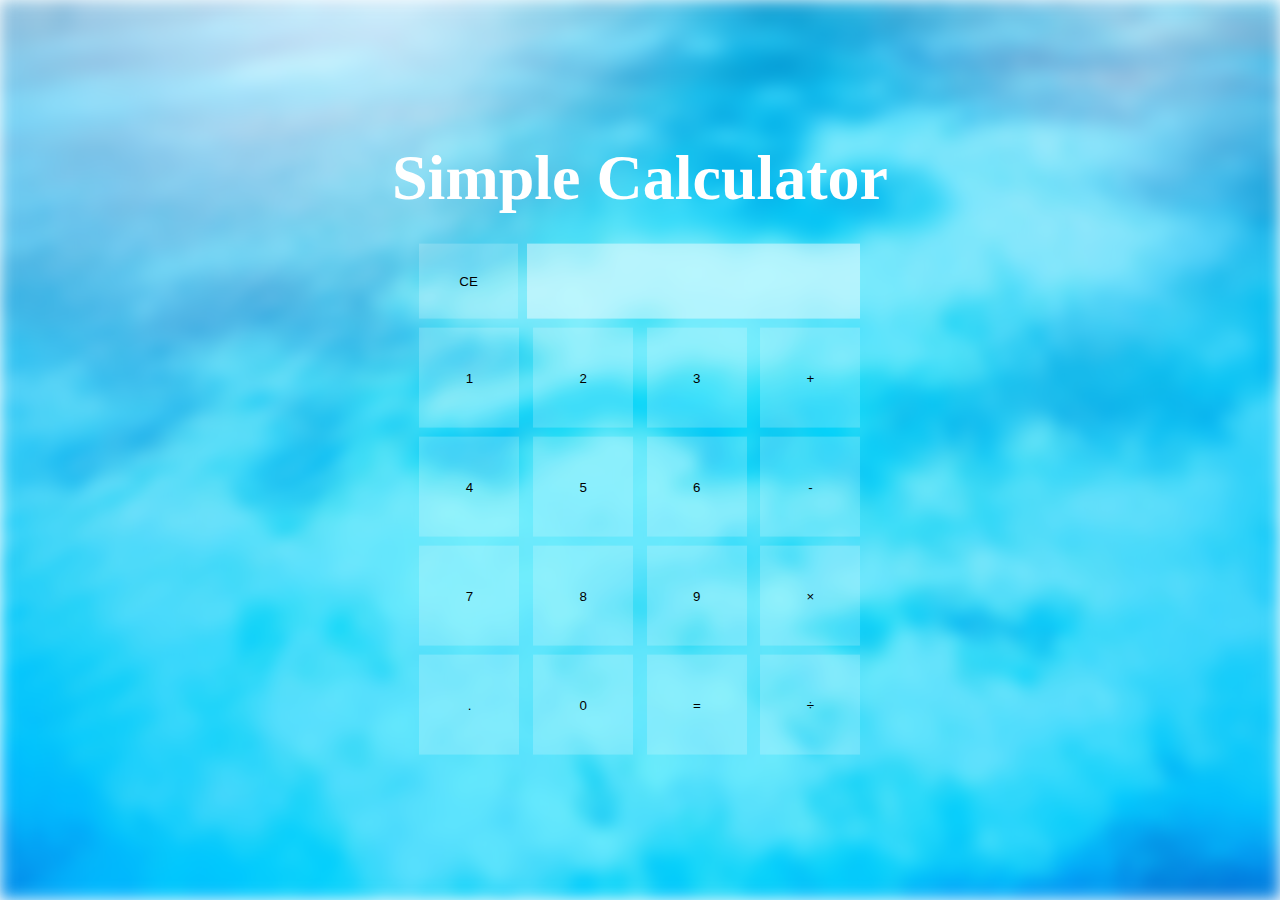
==== index.html @ ef3cba28 "First commit" ====
<!DOCTYPE html>
<html>
  <head>
    <meta name="viewport" content="width=device-width, initial-scale=1">
    <link rel="stylesheet" href="css/style.css">
    <title>Simple Calculator</title>
  </head>
  <body>
    <main>
      <div class="blur"></div>
      <div class="container d-flex align-horizontal-center align-vertical-center flex-direction-column">
        <div class="title">
          <h1>Simple Calculator</h1>
        </div>
        <div class="calculator d-flex flex-direction-column">
          <div class="display d-flex flex-direction-row">
            <button id="delete">CE</button>
              <input type="text" name="display" id="display" disabled/>
          </div>
          <div class="numpad d-flex flex-direction-row flex-wrap justify-content-space-between align-items">
              <button onclick="number(1)">1</button>
              <button onclick="number(2)">2</button>
              <button onclick="number(3)">3</button>
              <button onclick="op('+')">+</button>
              <button onclick="number(4)">4</button>
              <button onclick="number(5)">5</button>
              <button onclick="number(6)">6</button>
              <button onclick="op('-')">-</button>
              <button onclick="number(7)">7</button>
              <button onclick="number(8)">8</button>
              <button onclick="number(9)">9</button>
              <button onclick="op('&times;')">&times;</button>
              <button onclick="numberDot()">.</button>
              <button onclick="number(0)">0</button>
              <button onclick="equal()">=</button>
              <button onclick="op('&#247;')">&#247;</button>
          </div>
        </div>
      </div>
    </main>
    <script src="js/calculator.js"></script>
  </body>
</html>
---- css/style.css ----
*{
  margin: 0;
  padding: 0;
  box-sizing: border-box;
}
body, html, main{
  height: 100%;
}
h1{
  color: white;
}
button:focus{
  outline: none;
}
button{
  background: rgba(255, 255, 255, 0.2);
  border: none;
}
button:hover{
  background: rgba(255, 255, 255, 0.5);
}
.d-flex{
  display: flex;
}
.align-horizontal-center{
  justify-content: center;
}
.align-vertical-center{
  align-items: center;
}
.align-items-stretch{
  align-items: stretch;
}
.justify-content-space-between{
  justify-content: space-between;
}
.h-100{
  height: 100%;
}
.w-100{
  width: 100%;
}
.flex-wrap{
  flex-wrap: wrap;
}
.flex-direction-column{
  flex-direction: column;
}
.flex-direction-row{
  flex-direction: row;
}
.blur {
  background-image: url("../img/background.jpg");
  filter: blur(8px);
  -webkit-filter: blur(8px);
  height: 100%;
  background-position: center;
  background-repeat: no-repeat;
  background-size: cover;
}
.container{
  position: absolute;
  top: 50%;
  left: 50%;
  transform: translate(-50%, -50%);
  z-index: 2;
}
.title > h1{
  font-size: 4em;
  font-family: Consolas;
}
.calculator{
  /* border: 5px solid white; */
  width: 450px;
  margin-top: 5%;
}
.display{
  margin: 1%;
}
.display > input{
  width: 85%;
  background: rgba(255, 255, 255, 0.45);
  border: none;
  height: 75px;
  font-size: 75px;
  font-family: Consolas;
  color: white;
  text-align: right;
}
.display > button{
  width: 25%;
  height: 75px;
  margin-right: 2%;
}
.display > input:focus{
  outline: none;
}
input::-webkit-outer-spin-button,
input::-webkit-inner-spin-button {
  -webkit-appearance: none;
  margin: 0;
}
input[type=number] {
  -moz-appearance:textfield;
}
.numpad{
  width: 100%;
}
.numpad > button{
  width: 100px;
  height: 100px;
  margin: 1%;
}
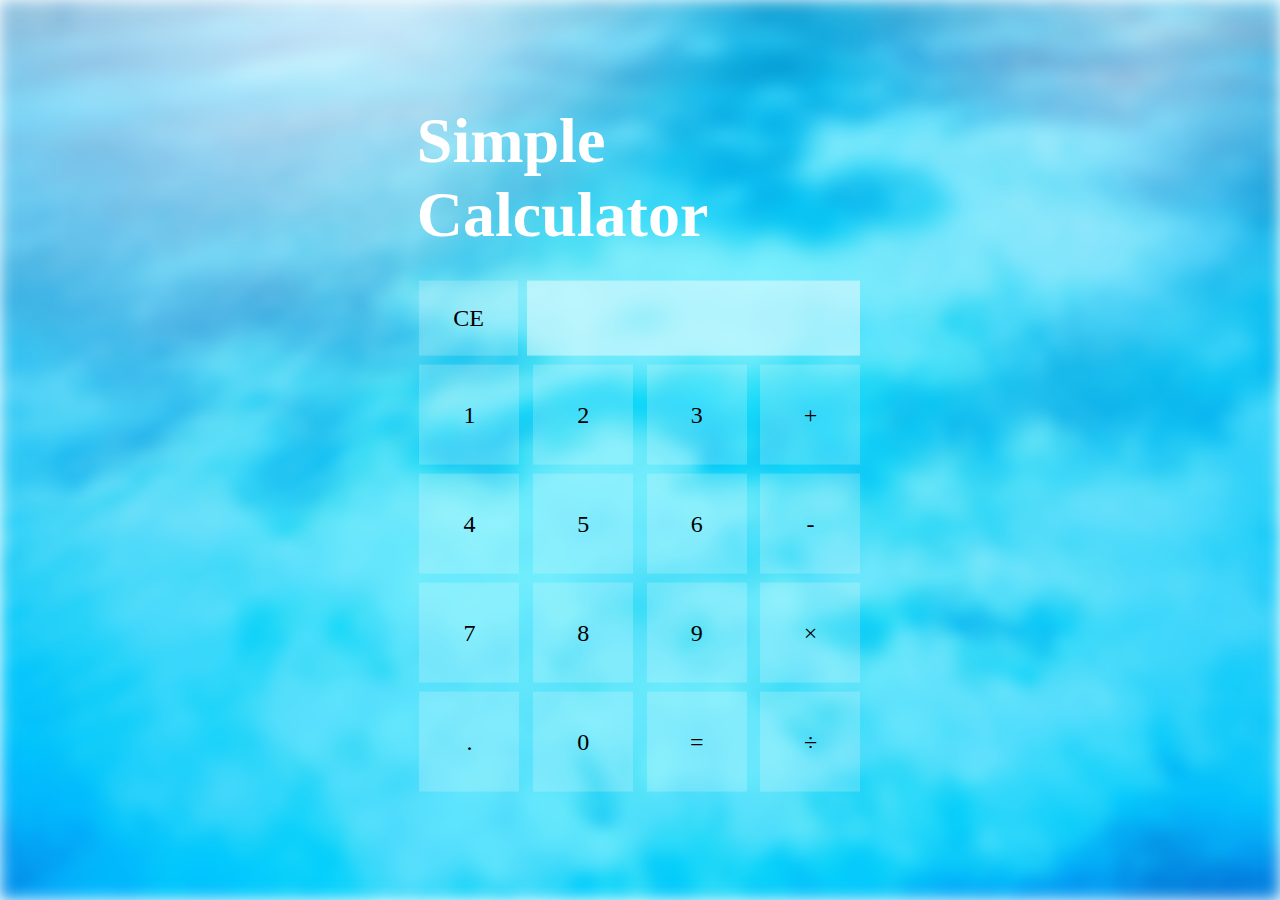
==== commit 3aec0e4c: "Added display limitation, added eventlisteners, fixed character encoding error" ====
--- a/index.html
+++ b/index.html
@@ -2,6 +2,7 @@
 <html>
   <head>
     <meta name="viewport" content="width=device-width, initial-scale=1">
+    <meta http-equiv="Content-Type" content="text/html; charset=UTF-8">
     <link rel="stylesheet" href="css/style.css">
     <title>Simple Calculator</title>
   </head>
@@ -15,7 +16,7 @@
         <div class="calculator d-flex flex-direction-column">
           <div class="display d-flex flex-direction-row">
             <button id="delete">CE</button>
-              <input type="text" name="display" id="display" disabled/>
+              <input type="text" pattern ='[0-9.]+' name="display" id="display" disabled/>
           </div>
           <div class="numpad d-flex flex-direction-row flex-wrap justify-content-space-between align-items">
               <button onclick="number(1)">1</button>
@@ -38,6 +39,6 @@
         </div>
       </div>
     </main>
-    <script src="js/calculator.js"></script>
+    <script src='js/calculator.js'></script>
   </body>
 </html>
--- a/css/style.css
+++ b/css/style.css
@@ -68,9 +68,9 @@
 .title > h1{
   font-size: 4em;
   font-family: Consolas;
+  padding-left: 5%;
 }
 .calculator{
-  /* border: 5px solid white; */
   width: 450px;
   margin-top: 5%;
 }
@@ -111,3 +111,7 @@
   height: 100px;
   margin: 1%;
 }
+.numpad > button, .display > button{
+  font-size: 24px;
+  font-family: Consolas;
+}
